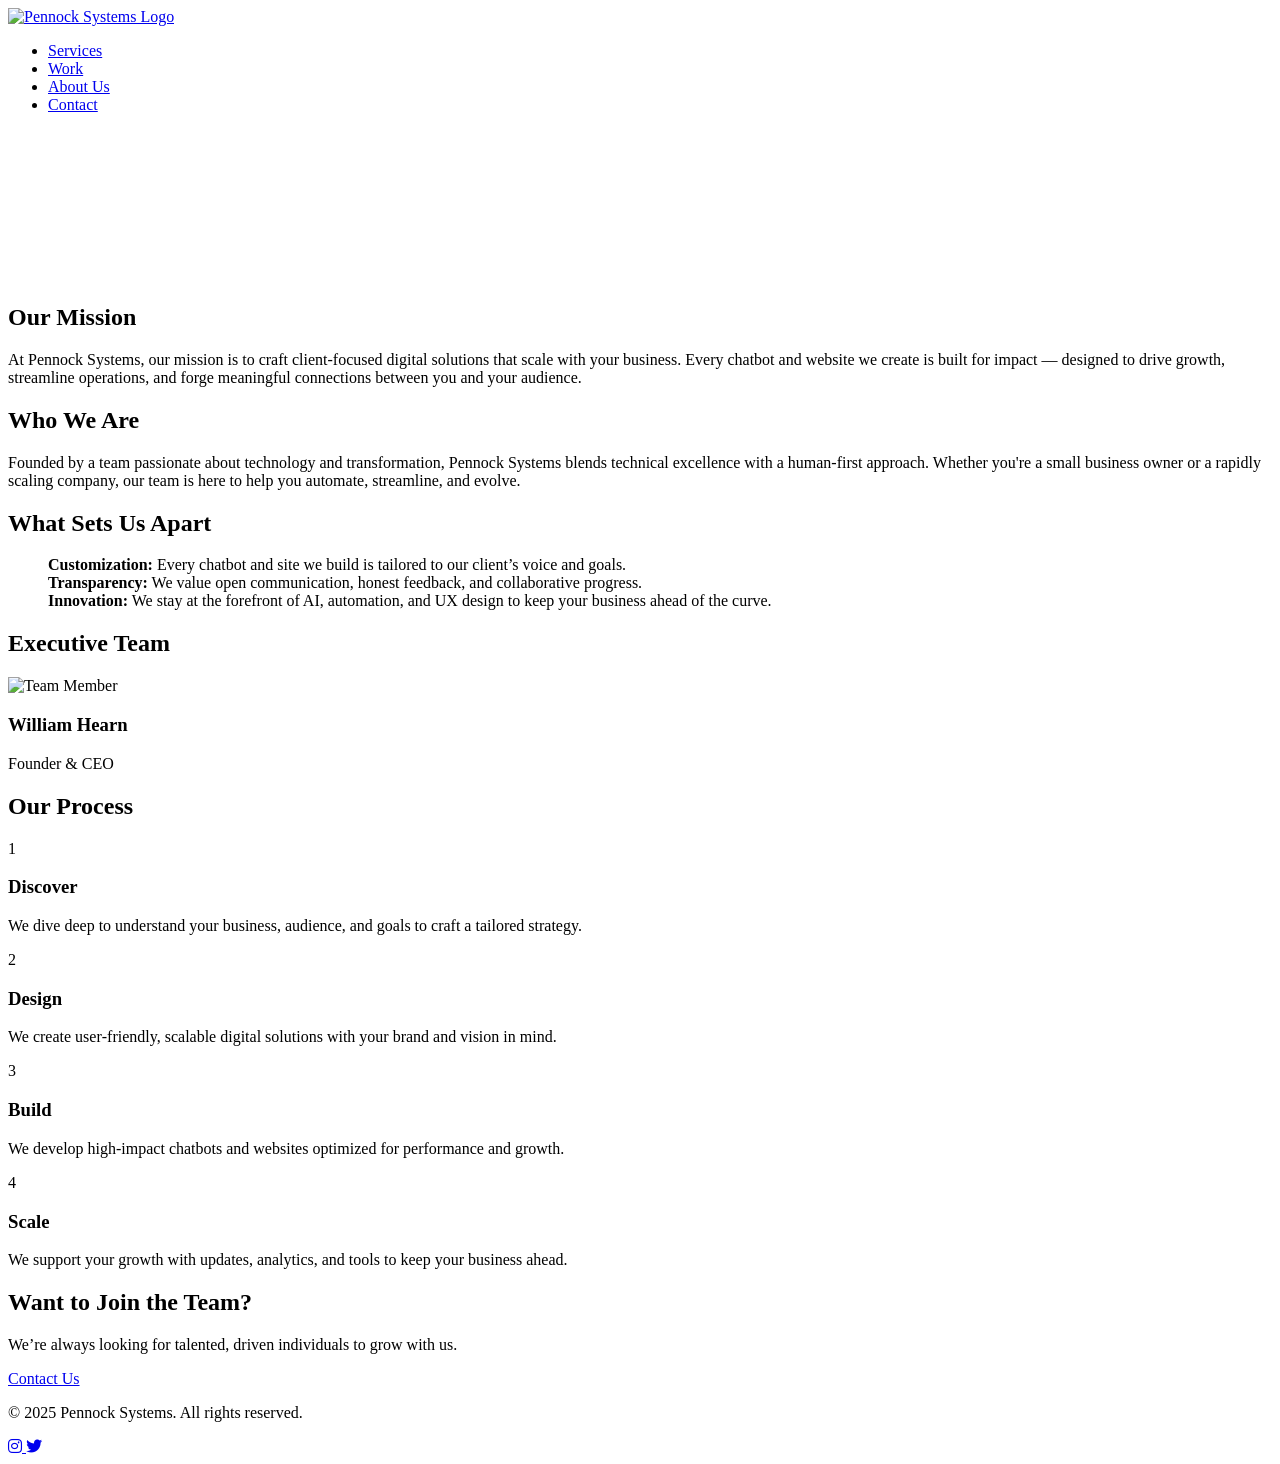
==== about/index.html @ 40193f2f "Update index.html" ====
<!DOCTYPE html>
<html lang="en">
<head>
  <meta charset="UTF-8" />
  <meta name="viewport" content="width=device-width, initial-scale=1.0" />
  <title>About Us | Pennock Systems</title>
  <link rel="stylesheet" href="../style.css" />
  <link rel="stylesheet" href="../services/services.css" />
  <link rel="stylesheet" href="about.css" />
  <link href="https://fonts.googleapis.com/css2?family=Exo+2:wght@400;600;700&display=swap" rel="stylesheet" />
  <link rel="icon" href="../images/ChatGPT Image May 2, 2025, 07_48_05 PM.png" type="image/png" />
  <link rel="stylesheet" href="https://cdnjs.cloudflare.com/ajax/libs/font-awesome/6.5.0/css/all.min.css">
</head>
<body>
  <!-- Navbar -->
  <nav class="navbar">
    <div class="nav-left">
        <a href="/" class="logo-link">
          <img src="/images/ChatGPT Image May 2, 2025, 07_48_05 PM.png" alt="Pennock Systems Logo" class="logo-img" />
        </a>
      </div>
        
            <!-- Hamburger -->
        <div class="hamburger" id="hamburger">
          <span></span>
          <span></span>
          <span></span>
        </div>
          
            <ul class="nav-links" id="nav-links">
              <li><a href="/services">Services</a></li>  
              <li><a href="/work">Work</a></li>
              <li><a href="/about">About Us</a></li>
              <li><a href="/contact">Contact</a></li>
            </ul>
          </nav>

  <!-- Hero Section -->
  <section class="services-hero">
    <canvas id="matrix-canvas"></canvas>
  
    <div class="hero-content glass-box">
      <h1 id="typing-header"></h1>
      <p id="typing-sub"></p>
    </div>
  </section>
  
  <section class="about-overview">
    <div class="container">
      <div class="about-box">
        <h2>Our Mission</h2>
        <p>At Pennock Systems, our mission is to craft client‑focused digital solutions that scale with your business. Every chatbot and website we create is built for impact — designed to drive growth, streamline operations, and forge meaningful connections between you and your audience.</p>
      </div>
  
      <div class="about-box">
        <h2>Who We Are</h2>
        <p>Founded by a team passionate about technology and transformation, Pennock Systems blends technical excellence with a human-first approach. Whether you're a small business owner or a rapidly scaling company, our team is here to help you automate, streamline, and evolve.</p>
      </div>
  
      <div class="about-box">
        <h2>What Sets Us Apart</h2>
        <ul>
          <strong>Customization:</strong> Every chatbot and site we build is tailored to our client’s voice and goals.<br>
          <strong>Transparency:</strong> We value open communication, honest feedback, and collaborative progress.<br>
          <strong>Innovation:</strong> We stay at the forefront of AI, automation, and UX design to keep your business ahead of the curve.<br>
        </ul>
      </div>
    </div>
  </section>
  
  <!-- Team Section -->
<section class="team-section">
    <h2>Executive Team</h2>
    <div class="team-cards">
      <div class="team-card">
        <img src="../images/IMG_2601.jpg" alt="Team Member">
        <h3>William Hearn</h3>
        <p>Founder & CEO</p>
      </div>
  </section>

<section class="process-section">
  <h2>Our Process</h2>
  <div class="process-steps">
    <div class="process-step">
      <div class="step-icon">1</div>
      <h3>Discover</h3>
      <p>We dive deep to understand your business, audience, and goals to craft a tailored strategy.</p>
    </div>
    <div class="process-step">
      <div class="step-icon">2</div>
      <h3>Design</h3>
      <p>We create user‑friendly, scalable digital solutions with your brand and vision in mind.</p>
    </div>
    <div class="process-step">
      <div class="step-icon">3</div>
      <h3>Build</h3>
      <p>We develop high‑impact chatbots and websites optimized for performance and growth.</p>
    </div>
    <div class="process-step">
      <div class="step-icon">4</div>
      <h3>Scale</h3>
      <p>We support your growth with updates, analytics, and tools to keep your business ahead.</p>
    </div>
  </div>
</section>

<!-- CTA Section -->
<section class="services-cta">
    <h2>Want to Join the Team?</h2>
    <p>We’re always looking for talented, driven individuals to grow with us.</p>
    <a href="contact.html" class="cta-button">Contact Us</a>
  </section>  

  <!-- Footer -->
<footer class="site-footer">
  <div class="footer-container">
    <p>&copy; 2025 Pennock Systems. All rights reserved.</p>
    <div class="footer-socials">
      <a href="https://www.instagram.com/pennocksystems" target="_blank" aria-label="Instagram">
        <i class="fab fa-instagram"></i>
      </a>
      <a href="https://twitter.com/pennocksystems" target="_blank" aria-label="Twitter">
        <i class="fab fa-twitter"></i>
      </a>
    </div>
  </div>
</footer>
    <script>
  const hamburger = document.getElementById("hamburger");
  const navLinks = document.getElementById("nav-links");

  hamburger.addEventListener("click", () => {
    navLinks.classList.toggle("open");
  });
</script>
  <script src="about.js"></script>
</body>
</html>
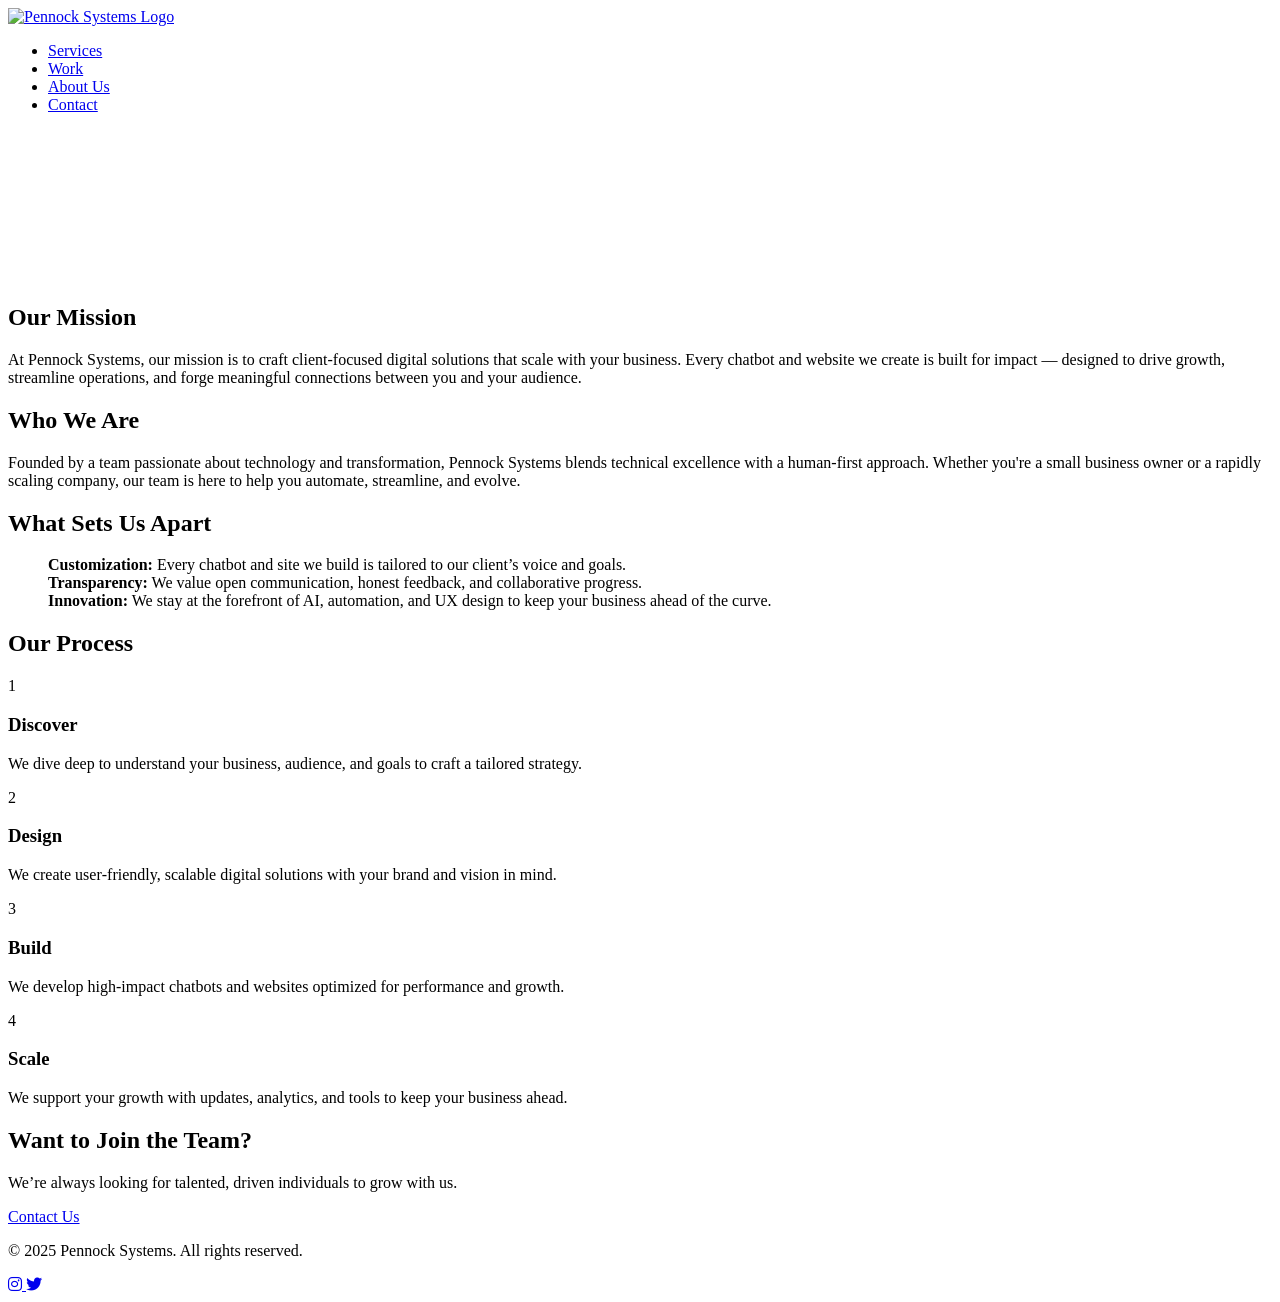
==== commit 818e11d6: "Update index.html" ====
--- a/about/index.html
+++ b/about/index.html
@@ -68,17 +68,6 @@
     </div>
   </section>
   
-  <!-- Team Section -->
-<section class="team-section">
-    <h2>Executive Team</h2>
-    <div class="team-cards">
-      <div class="team-card">
-        <img src="../images/IMG_2601.jpg" alt="Team Member">
-        <h3>William Hearn</h3>
-        <p>Founder & CEO</p>
-      </div>
-  </section>
-
 <section class="process-section">
   <h2>Our Process</h2>
   <div class="process-steps">
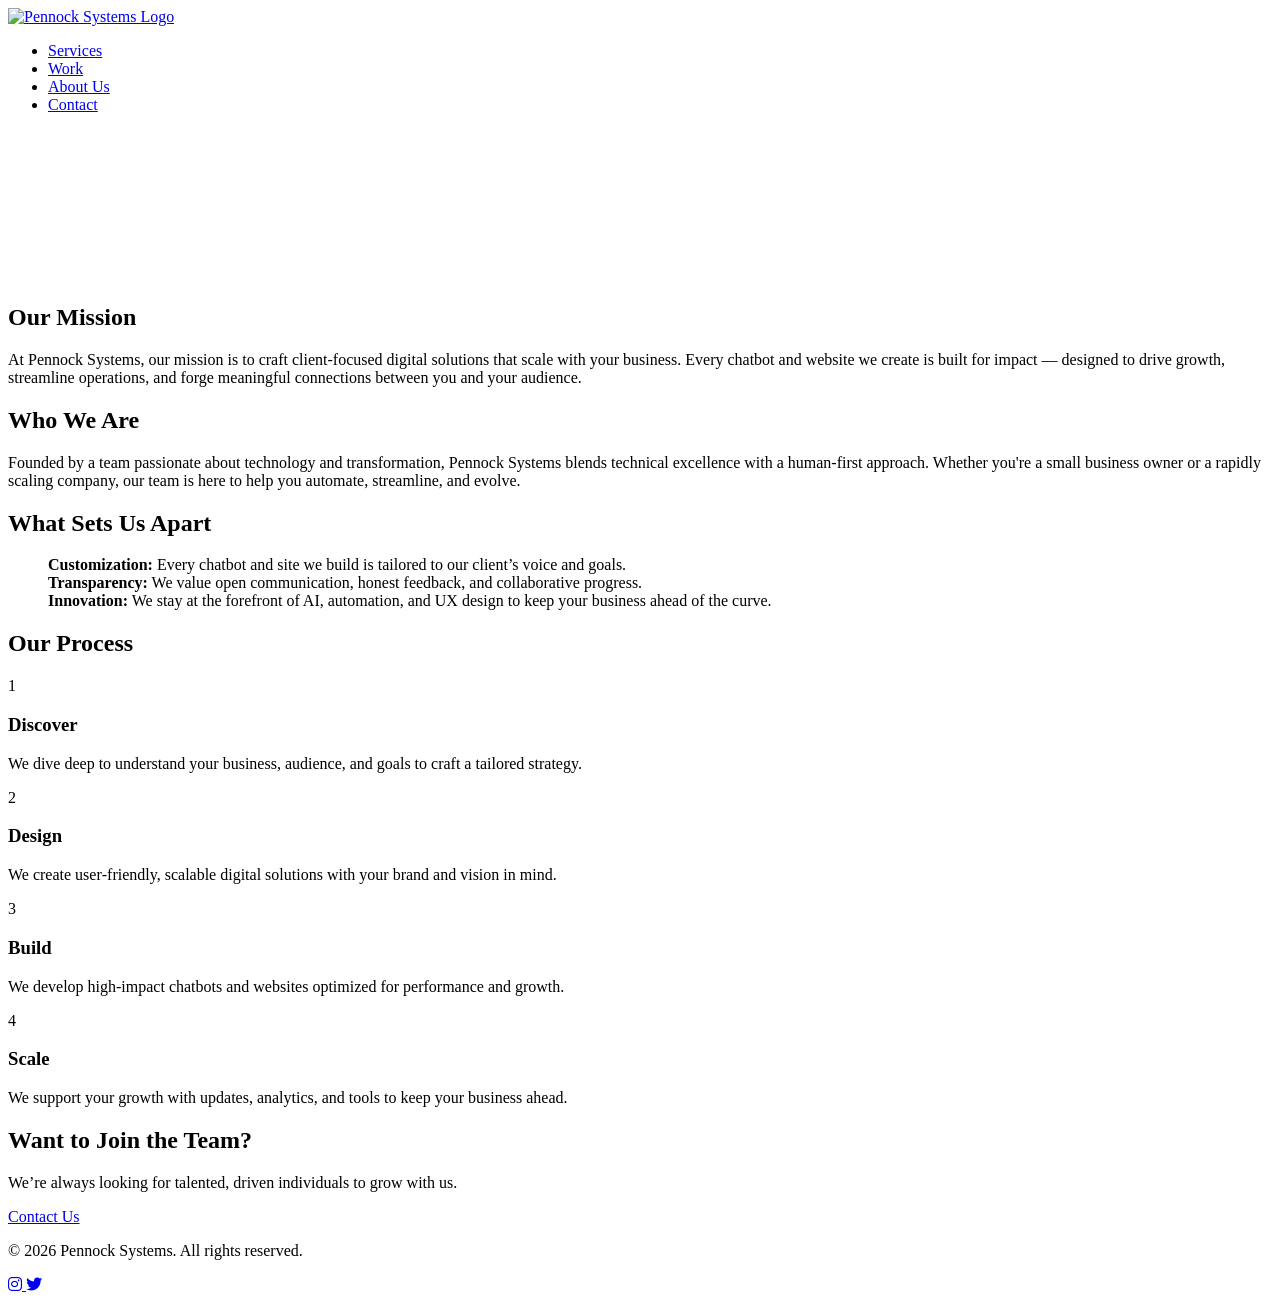
==== commit 4abc0613: "Update index.html" ====
--- a/about/index.html
+++ b/about/index.html
@@ -104,7 +104,7 @@
   <!-- Footer -->
 <footer class="site-footer">
   <div class="footer-container">
-    <p>&copy; 2025 Pennock Systems. All rights reserved.</p>
+    <p>&copy; 2026 Pennock Systems. All rights reserved.</p>
     <div class="footer-socials">
       <a href="https://www.instagram.com/pennocksystems" target="_blank" aria-label="Instagram">
         <i class="fab fa-instagram"></i>
